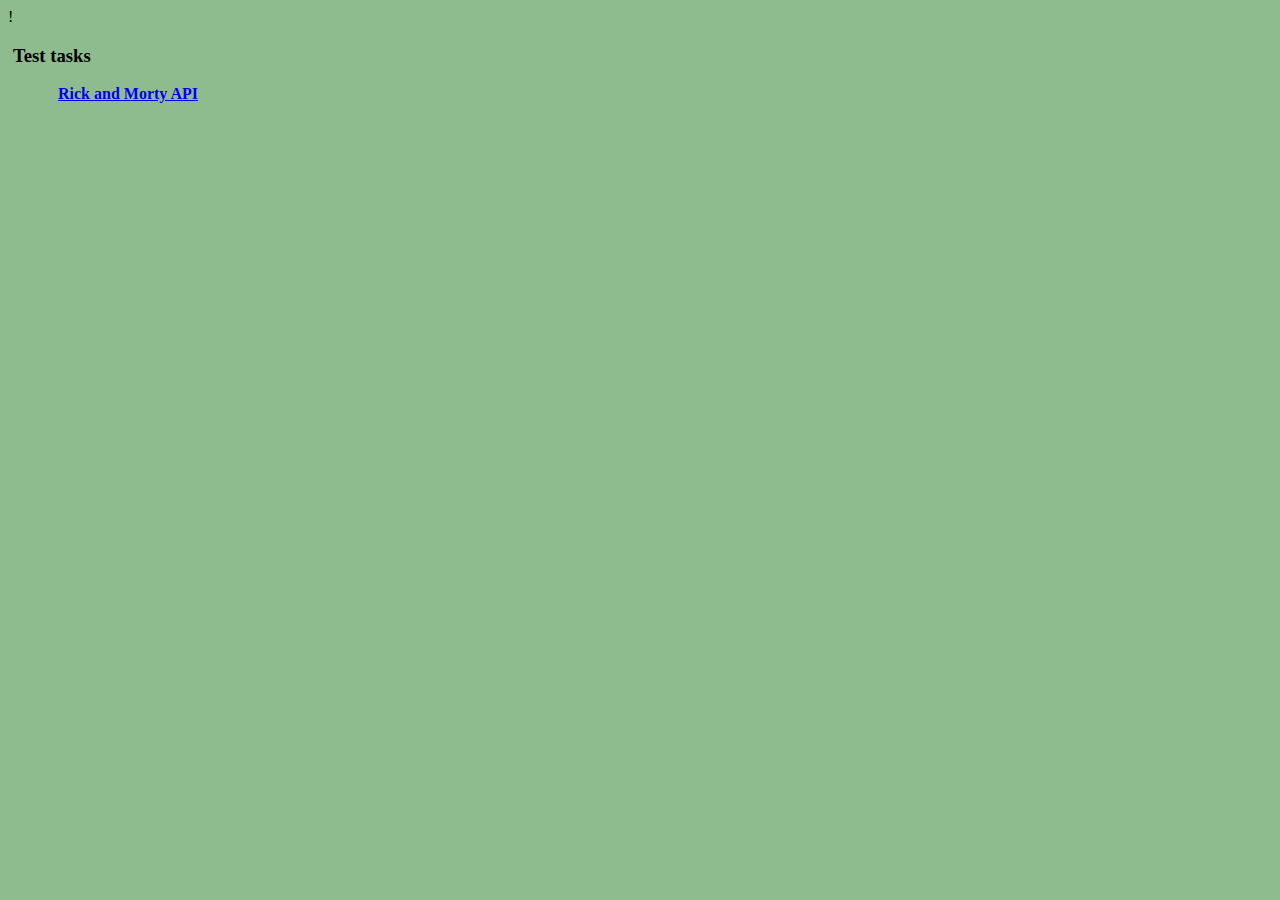
==== pages.html @ b2c21d03 "Index pages added" ====
!<!DOCTYPE html>
<html lang="en">
<head>
    <meta charset="UTF-8">
    <meta http-equiv="X-UA-Compatible" content="IE=edge">
    <meta name="viewport" content="width=device-width, initial-scale=1.0">
    <title>Test tasks</title>
    <style> 
    
        a {
        margin-left: 50px;
        font-family: Georgia, 'Times New Roman', Times, serif;
        font-weight: bold;
        }
        h3 {
        margin-left: 5px;    
        }
      
    </style>
</head>
<body style="background-color: darkseagreen">
    <h3>Test tasks</h3>
    <a href="RickandMorty cards/index.html">Rick and Morty API</a> <br>
 

</body>
</html>
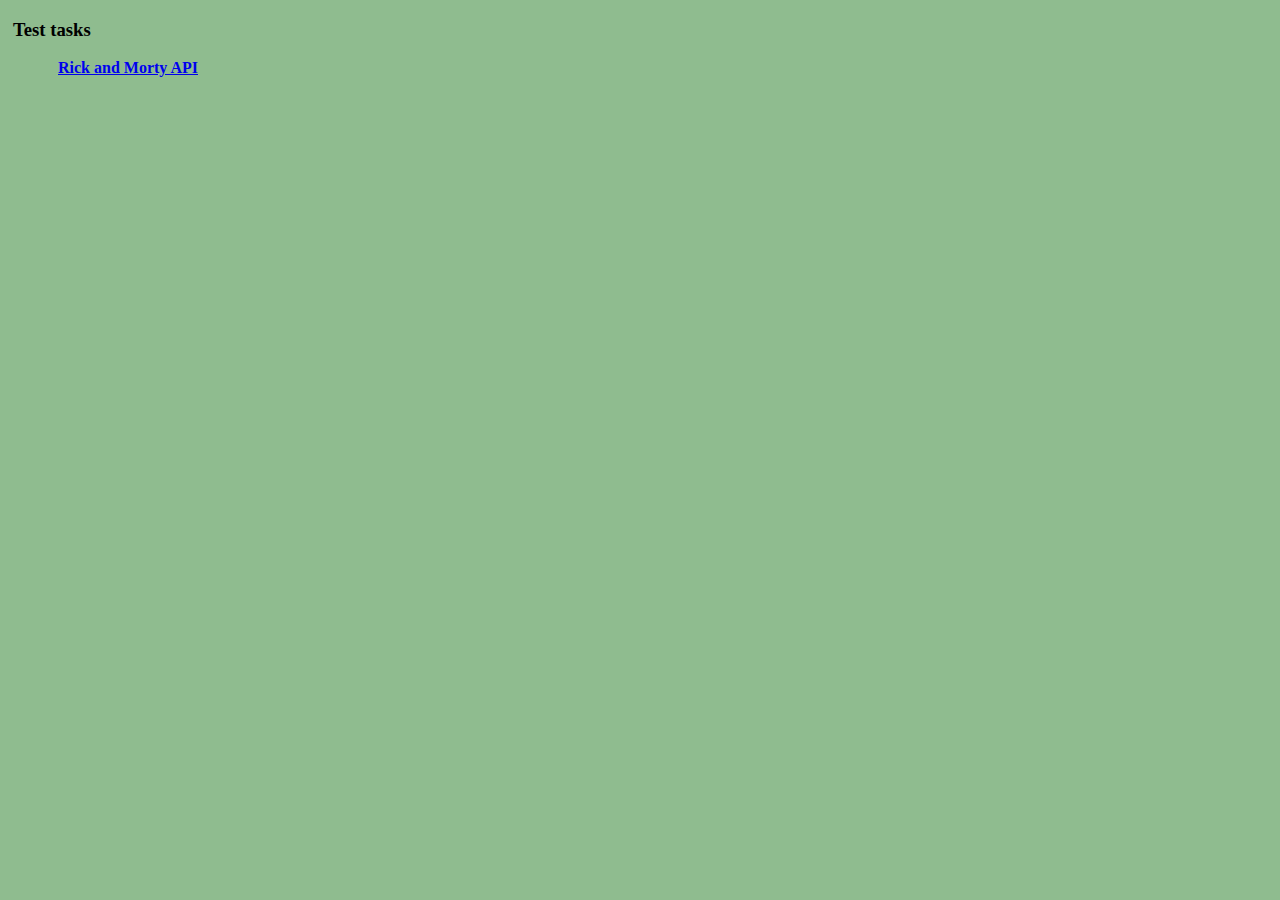
==== commit 66b0bd3b: "pages index changed" ====
--- a/pages.html
+++ b/pages.html
@@ -1,4 +1,4 @@
-!<!DOCTYPE html>
+<!DOCTYPE html>
 <html lang="en">
 <head>
     <meta charset="UTF-8">
